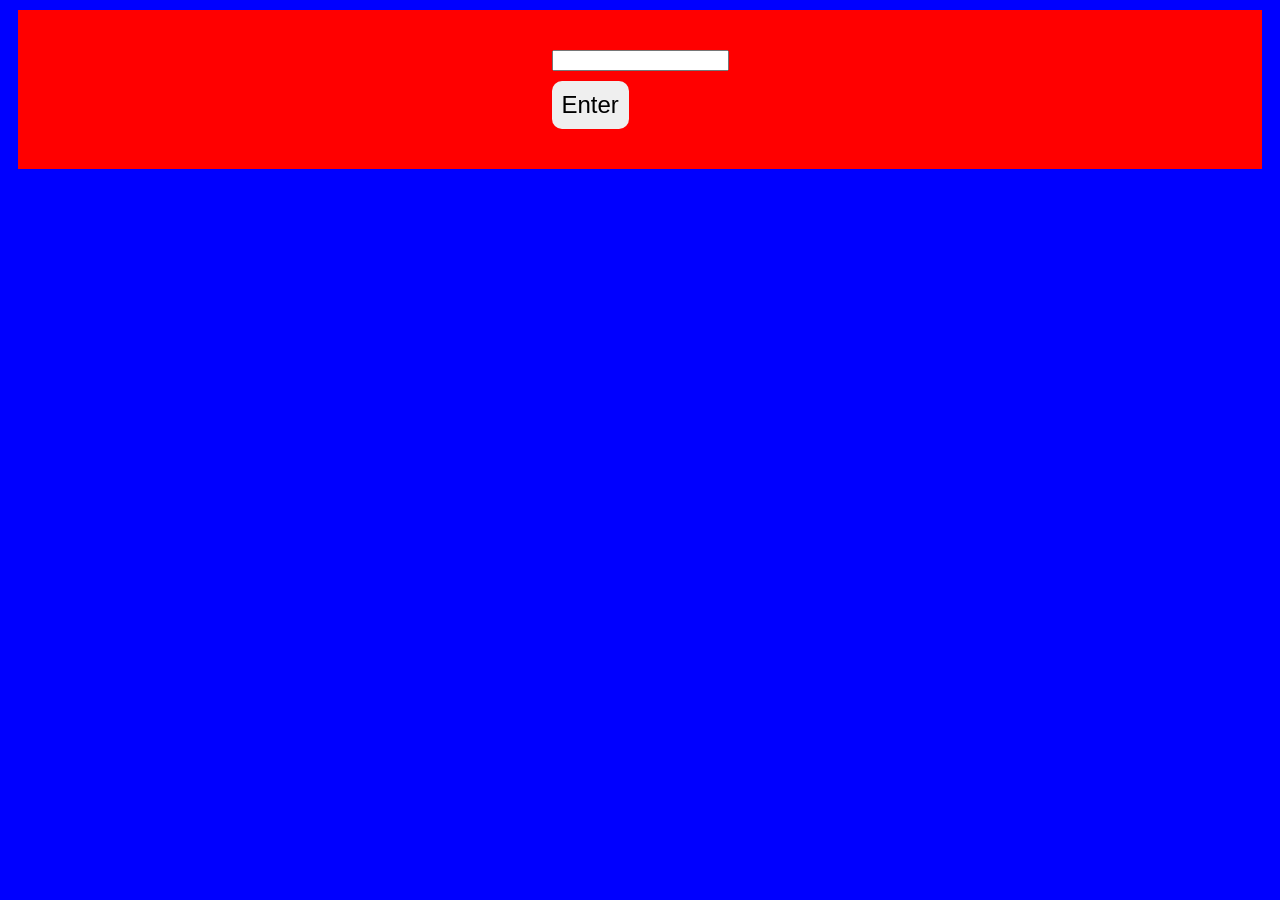
==== pokle.html @ 74d626e6 "comeco do jogo pokle usando api de pokemon" ====
<!DOCTYPE html>
<html lang="en">
<head>
    <meta charset="UTF-8">
    <meta name="viewport" content="width=device-width, initial-scale=1.0">
    <link rel="stylesheet" href="css/pokle.css">
    <link rel="shortcut icon" href="assets/pkicon.png" type="image/x-icon">
    <title>POKLE!</title>
</head>
<body>
    <div class="game-content">
        <input type="text" id="tentativa"/>
        <button class="verificar">Enter</button>
    </div>
</body>
</html>
---- css/pokle.css ----
body{
    background-color: rgb(0, 0, 255);
}

.game-content{
    align-items: center;
    justify-content: center;
    background-color: red;
    padding: 40px;
    margin: 10px;
    gap: 10px;
    display: grid;   
}

.game-content button{
    cursor: pointer;
    padding: 10px;
    width: max-content;
    border: none;
    border-radius: 10px;
    font-size: 1.5rem;
    transition: 250ms;
}

.game-content button:hover{
    box-shadow: 5px 5px 5px 5px rgba(0, 0, 0, 0.817);
}

.game-content button:active{
    box-shadow: none;
}

.game-content input{
    width: max-content;
}
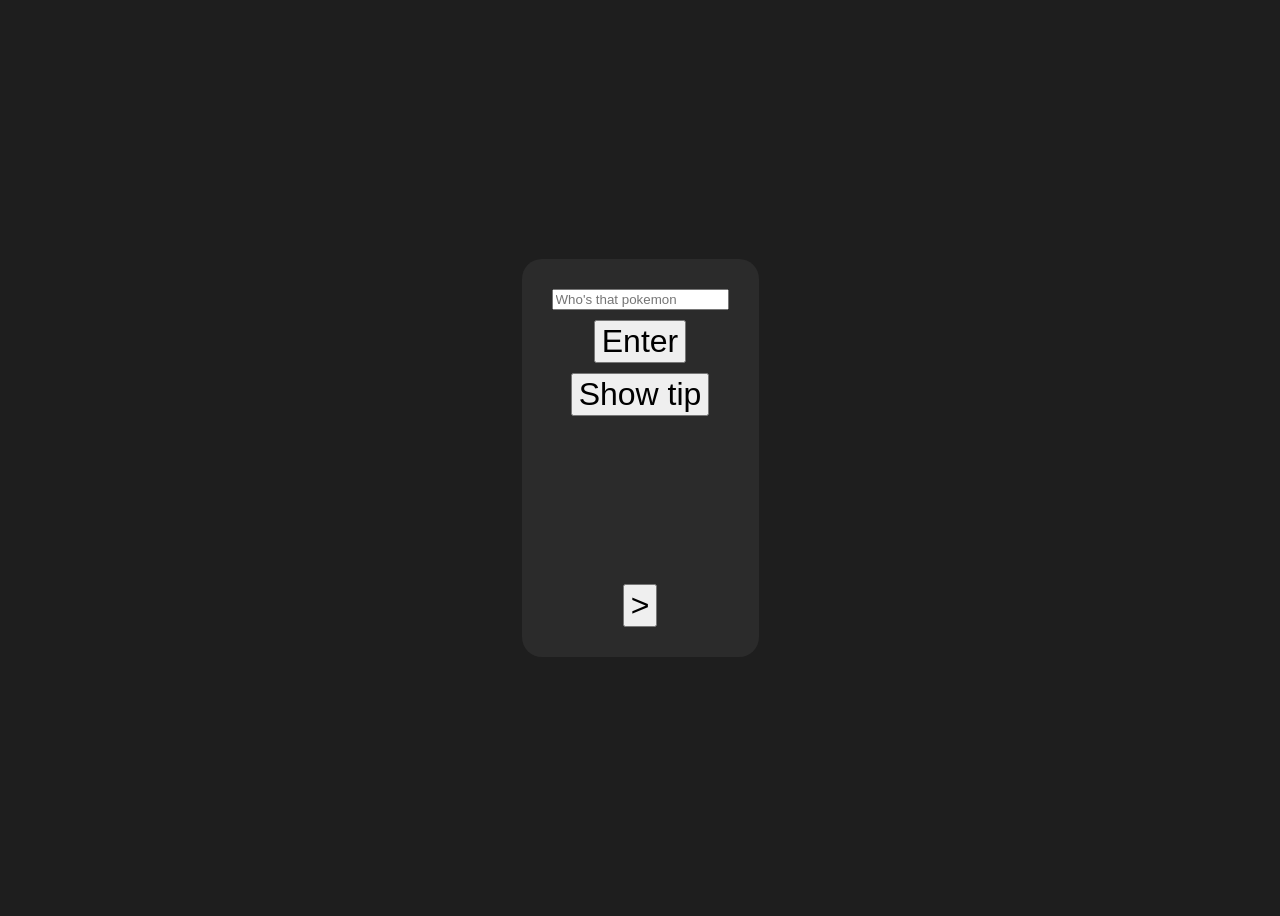
==== commit 51d88f68: "jogo pokle finalizado e estilizado" ====
--- a/pokle.html
+++ b/pokle.html
@@ -9,8 +9,14 @@
 </head>
 <body>
     <div class="game-content">
-        <input type="text" id="tentativa"/>
-        <button class="verificar">Enter</button>
+        <input type="text" id="tentativa" placeholder="Who's that pokemon"/>
+        <button class="verificar" onclick="verificar()">Enter</button>
+        <button class="dica" onclick="showtips()">Show tip</button>
+        <p id="dica"></p>
+        <p id="resultado"></p>
+        <img id="pkmImg" width="100px">
+        <button onclick="game()">></button>
     </div>
 </body>
+<script src="js/pokle.js"></script>
 </html>
--- a/css/pokle.css
+++ b/css/pokle.css
@@ -1,35 +1,32 @@
 body{
-    background-color: rgb(0, 0, 255);
+    background-color: #1e1e1e;
+    color: white;
+
+    display: flex;
+    justify-content: center;
+    align-items: center;
+
+    height: 100vh;
+
+    font-size: 2rem;
+    font-family: Verdana, Geneva, Tahoma, sans-serif;
 }
 
 .game-content{
+    display: flex;
+    flex-direction: column;
+    gap: 10px;
+
     align-items: center;
-    justify-content: center;
-    background-color: red;
-    padding: 40px;
-    margin: 10px;
-    gap: 10px;
-    display: grid;   
+
+    background-color: #2b2b2b;
+
+    padding: 30px;
+
+    border-radius: 20px;
 }
 
-.game-content button{
+button{
+    font-size: 2rem;
     cursor: pointer;
-    padding: 10px;
-    width: max-content;
-    border: none;
-    border-radius: 10px;
-    font-size: 1.5rem;
-    transition: 250ms;
-}
-
-.game-content button:hover{
-    box-shadow: 5px 5px 5px 5px rgba(0, 0, 0, 0.817);
-}
-
-.game-content button:active{
-    box-shadow: none;
-}
-
-.game-content input{
-    width: max-content;
 }
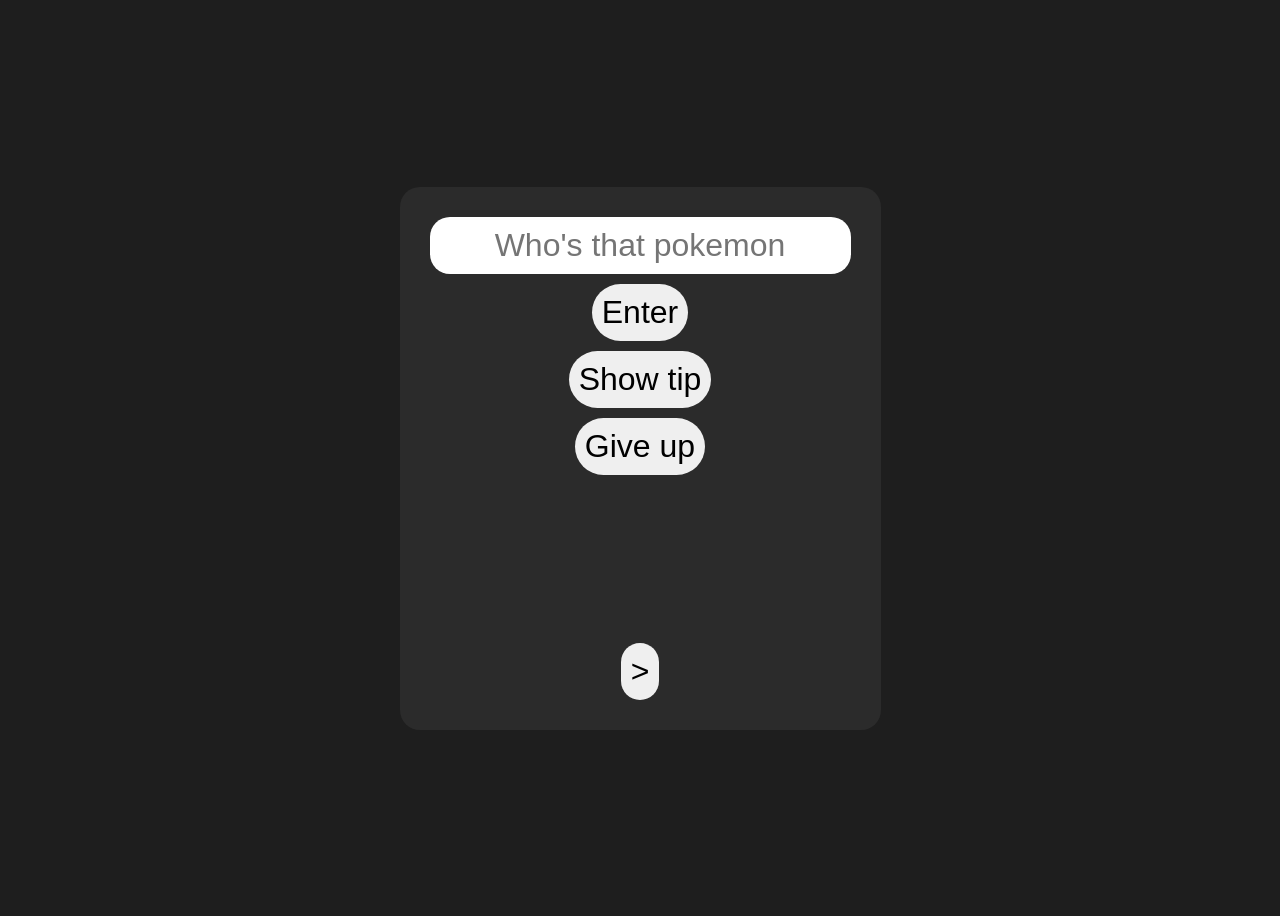
==== commit 0abbc524: "bota de desistencia(give up) adicionado" ====
--- a/pokle.html
+++ b/pokle.html
@@ -12,6 +12,7 @@
         <input type="text" id="tentativa" placeholder="Who's that pokemon"/>
         <button class="verificar" onclick="verificar()">Enter</button>
         <button class="dica" onclick="showtips()">Show tip</button>
+        <button onclick="giveup()">Give up</button>
         <p id="dica"></p>
         <p id="resultado"></p>
         <img id="pkmImg" width="100px">
--- a/css/pokle.css
+++ b/css/pokle.css
@@ -27,6 +27,30 @@
 }
 
 button{
+    padding: 10px;
     font-size: 2rem;
     cursor: pointer;
+    transition: 250ms;
+    border: none;
+    border-radius: 50px;
+}
+
+button:hover{
+    box-shadow: 5px 5px 5px 5px black;
+}
+
+button:active{
+    box-shadow: none;
+}
+
+input{
+    padding: 10px;
+    border: none;
+    border-radius: 20px;
+    text-align: center;
+    font-size: 2rem;
+}
+
+#pkmImg{
+    transition: 0.5s;
 }
